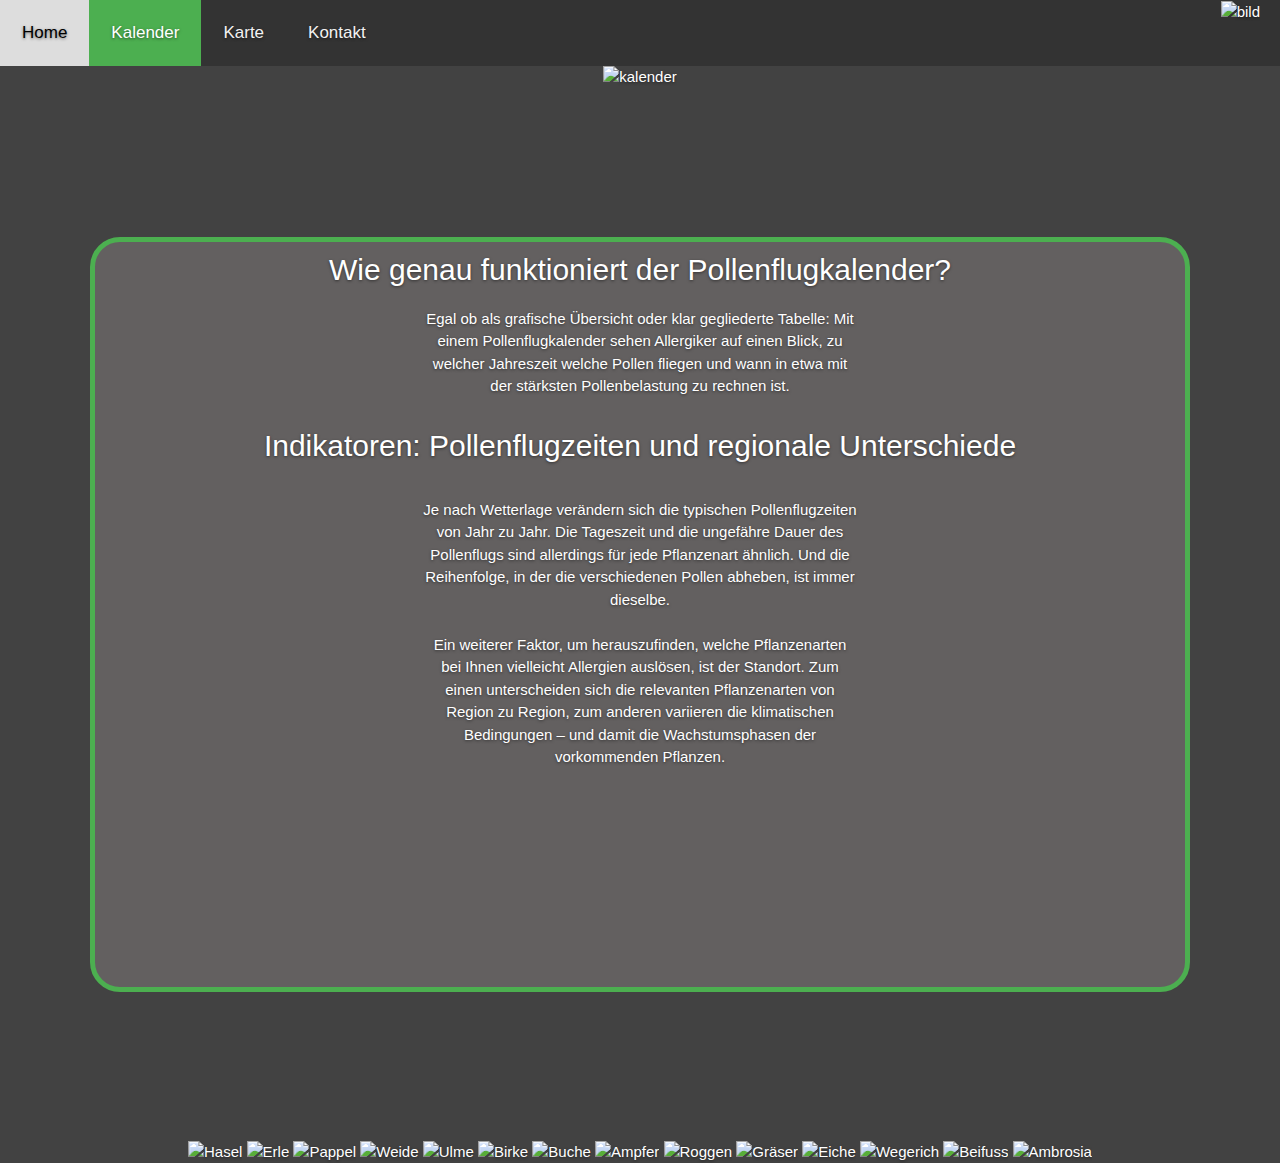
==== Kalender.html @ 79af382f "bugfix" ====
﻿<!DOCTYPE html>
<html lang="de">

<head>
    <title>Pollenradar Kalender</title>
    <meta charset="utf-8">
    <meta name="description=" content="Der Kalender dient zur Übersicht des Pollenflugs
    über das Jahr verteilt enthält Kurzinformationen 
    zu den jeweiligen Arten">

    <link rel="stylesheet" href="bootstrap/css/bootstrap-grid.min.css">
    <link rel="stylesheet" href="https://maxcdn.bootstrapcdn.com/bootstrap/4.5.0/css/bootstrap.min.css">
    <link rel="stylesheet" href="style.css">


    <script src="https://ajax.googleapis.com/ajax/libs/jquery/3.5.1/jquery.min.js"></script>
    <script src="https://cdnjs.cloudflare.com/ajax/libs/popper.js/1.16.0/umd/popper.min.js"></script>
    <script src="https://maxcdn.bootstrapcdn.com/bootstrap/4.5.0/js/bootstrap.min.js"></script>
    <script src="script.js"></script>
    <style>
        .carousel-inner img {
            width: 100%;
            height: 100%;
        }
    </style>
</head>

<body>
    <link rel="stylesheet" href="https://cdnjs.cloudflare.com/ajax/libs/font-awesome/4.7.0/css/font-awesome.min.css">

    <div class="topnav" id="myTopnav">
        <div class="logo">
            <img src="Crap2.png" height="65" width="100" alt="bild">
        </div>
        <a href="index.html">Home</a>
        <a href="Kalender.html" class="active">Kalender</a>
        <a href="Karte.html">Karte</a>
        <a href="Kontakt.html">Kontakt</a>

        <a href="javascript:void(0);" class="icon" onclick="myFunction()">
            <i class="fa fa-bars"></i>
        </a>
    </div>
    <img class="pollenkalender-bild" src="pollenflugkalender-deutschland.png" class="pollenkalender" alt="kalender">
    <div class="container">
        <div class="row ">
            <div class="col-lg-12 col-md-12 col-sm-12 ">
                <div class="Info-rounded" style="padding: 0px;">
                    <div class="pollen-text-überschrift">
                        <h2>Wie genau funktioniert der Pollenflugkalender?</h2>
                    </div>
                    <div class="pollen-text-1">
                        Egal ob als grafische Übersicht oder klar gegliederte Tabelle: Mit einem Pollenflugkalender
                        sehen Allergiker auf
                        einen Blick, zu welcher Jahreszeit welche Pollen fliegen und wann in etwa mit der stärksten
                        Pollenbelastung zu
                        rechnen ist.
                    </div>
                    <div class="pollen-text-überschrift">
                        <h2> Indikatoren: Pollenflugzeiten und regionale Unterschiede</h2>
                    </div>
                    <div class="pollen-text-2">
                        <br><br>
                        Je nach Wetterlage verändern sich die typischen Pollenflugzeiten von Jahr zu Jahr. Die Tageszeit
                        und die
                        ungefähre Dauer des Pollenflugs sind allerdings für jede Pflanzenart ähnlich. Und die
                        Reihenfolge, in der die
                        verschiedenen Pollen abheben, ist immer dieselbe.
                        <br><br>
                        Ein weiterer Faktor, um herauszufinden, welche Pflanzenarten bei Ihnen vielleicht Allergien
                        auslösen, ist der
                        Standort. Zum einen unterscheiden sich die relevanten Pflanzenarten von Region zu Region, zum
                        anderen variieren
                        die klimatischen Bedingungen – und damit die Wachstumsphasen der vorkommenden Pflanzen.
                    </div>
                </div>
            </div>
        </div>
    </div>
        <div class="w3-container">

            <img id="myImg" class="Pollenbilder-scale " alt="Hasel"src="Pollenbilder/hasel.jpg"
                onclick="document.getElementById('id01').style.display='block'">
            <div id="id01" class="w3-modal">
                 <div class="w3-modal-content">
                    <div class=" w3-animate-fade w3-card-4">
                        <header class="w3-container w3-teal">
                            <span onclick="document.getElementById('id01').style.display='none'"
                                class="w3-button w3-display-topright">&times;</span>
                            <h2>Hasel</h2>
                        </header>
                         <div class="w3-container">
                            <div class="popup-text">
                                <ul>
                                    <li>Allergiestufe: stark</li>
                                    <li>lokal große Pollenmenge</li>
                                    <li>erste Pollen im Jahr</li>
                                </ul>
                            </div>
                        </div> 

                    </div>
                </div> 
            </div>
            <img class="Pollenbilder-scale" alt="Erle"src="Pollenbilder/erle.jpg"
                onclick="document.getElementById('id02').style.display='block'">
            <div id="id02" class="w3-modal">
                <div class="w3-modal-content">
                    <div class=" w3-animate-fade w3-card-4">
                        <header class="w3-container w3-teal">
                            <span onclick="document.getElementById('id02').style.display='none'"
                                class="w3-button w3-display-topright">&times;</span>
                            <h2>Erle</h2>
                        </header>
                        <div class="w3-container">
                            <div class="popup-text">
                                <ul>

                                    <li>Allergiestufe: stark</li>
                                    <li>lokal große Pollenmenge</li>
                                    <li>einer der ersten Pollen im Jahr</li>
                                </ul>
                            </div>
                        </div>

                    </div>
                </div>
            </div>
            <img class="Pollenbilder-scale" alt="Pappel"src="Pollenbilder/Pappel.jpg"
                onclick="document.getElementById('id03').style.display='block'">
            <div id="id03" class="w3-modal">
                <div class="w3-modal-content">
                    <div class="w3-animate-fade w3-card-4">
                        <header class="w3-container w3-teal">
                            <span onclick="document.getElementById('id03').style.display='none'"
                                class="w3-button w3-display-topright">&times;</span>
                            <h2>Pappel</h2>
                        </header>
                        <div class="w3-container">
                            <div class="popup-text">
                                <ul>

                                    <li>Allergiestufe: schwach</li>
                                    <li>lokal große Pollenmenge möglich</li>
                                </ul>
                            </div>
                        </div>

                    </div>
                </div>
            </div>
            <img class="Pollenbilder-scale" alt="Weide" src="Pollenbilder/weide.jpg"
                onclick="document.getElementById('id04').style.display='block'">
            <div id="id04" class="w3-modal">
                <div class="w3-modal-content">
                    <div class=" w3-animate-fade w3-card-4">
                        <header class="w3-container w3-teal">
                            <span onclick="document.getElementById('id04').style.display='none'"
                                class="w3-button w3-display-topright">&times;</span>
                            <h2>Weide</h2>
                        </header>
                        <div class="w3-container">
                            <div class="popup-text">
                                <ul>

                                    <li>Allergiestufe: schwach,selten</li>
                                    <li>nur wenig Pollen in der Luft</li>
                                    <li>lokal höhere Pollenmengen möglich</li>
                                </ul>
                            </div>
                        </div>

                    </div>
                </div>
            </div>
            <img class="Pollenbilder-scale" alt="Ulme"src="Pollenbilder/ulme.jpg"
                onclick="document.getElementById('id05').style.display='block'">
            <div id="id05" class="w3-modal">
                <div class="w3-modal-content">
                    <div class=" w3-animate-fade w3-card-4">
                        <header class="w3-container w3-teal">
                            <span oncclick="document.getElementById('id05').style.display='none'"
                                class="w3-button w3-display-topright">&times;</span>
                            <h2>Ulme</h2>
                        </header>
                        <div class="w3-container">
                            <div class="popup-text">
                                <ul>

                                    <li>Allergiestufe: mittel</li>
                                    <li>lokal mittlere Pollenmenge</li>
                                    <li>erscheinen im Frühling</li>
                                </ul>
                            </div>
                        </div>

                    </div>
                </div>
            </div>
            <img class="Pollenbilder-scale" alt="Birke"src="Pollenbilder/birke.jpg"
                onclick="document.getElementById('id06').style.display='block'">
            <div id="id06" class="w3-modal">
                <div class="w3-modal-content">
                    <div class=" w3-animate-fade w3-card-4">
                        <header class="w3-container w3-teal">
                            <span onclick="document.getElementById('id06').style.display='none'"
                                class="w3-button w3-display-topright">&times;</span>
                            <h2>Birke</h2>
                        </header>
                        <div class="w3-container">
                            <div class="popup-text">
                                <ul>

                                    <li>Allergiestufe: sehr stark</li>
                                    <li>wichtigstes Baumpollenallergen</li>
                                    <li>sehr große Pollenproduktion</li>
                                </ul>
                            </div>
                        </div>

                    </div>
                </div>
            </div>
            <img class="Pollenbilder-scale" alt="Buche" src="Pollenbilder/buche.jpg"
                onclick="document.getElementById('id07').style.display='block'">
            <div id="id07" class="w3-modal">
                <div class="w3-modal-content">
                    <div class=" w3-animate-fade w3-card-4">
                        <header class="w3-container w3-teal">
                            <span onclick="document.getElementById('id07').style.display='none'"
                                class="w3-button w3-display-topright">&times;</span>
                            <h2>Buche</h2>
                        </header>
                        <div class="w3-container">
                            <div class="popup-text">
                                <ul>

                                    <li>Allergiestufe: mittel</li>
                                    <li>Pollenmenge meist gering</li>
                                    <li>starker Pollenflug nur 5-10 Jahre</li>
                                </ul>
                            </div>
                        </div>

                    </div>
                </div>
            </div>
            <img class="Pollenbilder-scale" alt="Ampfer" src="Pollenbilder/ampfer.jpg"
                onclick="document.getElementById('id08').style.display='block'">
            <div id="id08" class="w3-modal">
                <div class="w3-modal-content">
                    <div class=" w3-animate-fade w3-card-4">
                        <header class="w3-container w3-teal">
                            <span onclick="document.getElementById('id08').style.display='none'"
                                class="w3-button w3-display-topright">&times;</span>
                            <h2>Ampfer</h2>
                        </header>
                        <div class="w3-container">
                            <div class="popup-text">
                                <ul>

                                    <li>Allergiestufe: mittel</li>
                                    <li>lange Blütezeit ohne Maximum</li>
                                    <li>Pollengehalt in der Luft geringer</li>
                                </ul>
                            </div>
                        </div>

                    </div>
                </div>
            </div>
            <img class="Pollenbilder-scale" alt="Roggen"src="Pollenbilder/roggen.jpg"
                onclick="document.getElementById('id09').style.display='block'">
            <div id="id09" class="w3-modal">
                <div class="w3-modal-content">
                    <div class=" w3-animate-fade w3-card-4">
                        <header class="w3-container w3-teal">
                            <span onclick="document.getElementById('id09').style.display='none'"
                                class="w3-button w3-display-topright">&times;</span>
                            <h2>Roggen</h2>
                        </header>
                        <div class="w3-container">
                            <div class="popup-text">
                                <ul>

                                    <li>Allergiestufe: sehr stark</li>
                                    <li>Pflanzenfamilie der Gräser</li>
                                    <li>Kreuzreaktionen möglich</li>
                                </ul>
                            </div>
                        </div>

                    </div>
                </div>
            </div>
            <img class="Pollenbilder-scale" alt="Gräser" src="Pollenbilder/gräßer.jpg"
                onclick="document.getElementById('id010').style.display='block'">
            <div id="id010" class="w3-modal">
                <div class="w3-modal-content">
                    <div class=" w3-animate-fade w3-card-4">
                        <header class="w3-container w3-teal">
                            <span onclick="document.getElementById('id010').style.display='none'"
                                class="w3-button w3-display-topright">&times;</span>
                            <h2>Gräser</h2>
                        </header>
                        <div class="w3-container">
                            <div class="popup-text">
                                <ul>

                                    <li>Allergiestufe: sehr stark</li>
                                    <li>eines der wichtigsten Pollenallergen</li>
                                    <li>Kreuzreaktionen möglich</li>
                                </ul>
                            </div>
                        </div>

                    </div>
                </div>
            </div>
            <img class="Pollenbilder-scale" alt="Eiche" src="Pollenbilder/eiche.jpg"
                onclick="document.getElementById('id011').style.display='block'">
            <div id="id011" class="w3-modal">
                <div class="w3-modal-content">
                    <div class="w3-animate-fade w3-card-4">
                        <header class="w3-container w3-teal">
                            <span onclick="document.getElementById('id011').style.display='none'"
                                class="w3-button w3-display-topright">&times;</span>
                            <h2>Eiche</h2>
                        </header>
                        <div class="w3-container">
                            <div class="popup-text">
                                <ul>

                                    <li>Allergiestufe: mittel</li>
                                    <li>recht große Pollenmenge</li>
                                    <li>zwische Birken- und Gräserblüte</li>
                                </ul>
                            </div>
                        </div>

                    </div>
                </div>
            </div>
            <img class="Pollenbilder-scale" alt="Wegerich" src="Pollenbilder/wegerich.jpg"
                onclick="document.getElementById('id012').style.display='block'">
            <div id="id012" class="w3-modal">
                <div class="w3-modal-content">
                    <div class="w3-animate-fade w3-card-4">
                        <header class="w3-container w3-teal">
                            <span onclick="document.getElementById('id012').style.display='none'"
                                class="w3-button w3-display-topright">&times;</span>
                            <h2>Wegerich</h2>
                        </header>
                        <div class="w3-container">
                            <div class="popup-text">
                                <ul>

                                    <li>Allergiestufe: mittel</li>
                                    <li>lange Blütezeit ohne Maximum</li>
                                    <li>niedriger Pollengehalt in der Luft</li>
                                </ul>
                            </div>
                        </div>

                    </div>
                </div>
            </div>
            <img class="Pollenbilder-scale" alt="Beifuss"src="Pollenbilder/beifuß.jpg"
                onclick="document.getElementById('id013').style.display='block'">
            <div id="id013" class="w3-modal">
                <div class="w3-modal-content">
                    <div class=" w3-animate-fade w3-card-4">
                        <header class="w3-container w3-teal">
                            <span onclick="document.getElementById('id013').style.display='none'"
                                class="w3-button w3-display-topright">&times;</span>
                            <h2>Beifuss</h2>
                        </header>
                        <div class="w3-container">
                            <div class="popup-text">
                                <ul>

                                    <li>Allergiestufe: stark</li>
                                    <li>wichtigstes Kräuterallergen</li>
                                </ul>
                            </div>
                        </div>

                    </div>
                </div>
            </div>
            <img class="Pollenbilder-scale" alt="Ambrosia"src="Pollenbilder/ambrosia.jpg"
                onclick="document.getElementById('id014').style.display='block'">
            <div id="id014" class="w3-modal">
                <div class="w3-modal-content">
                    <div class=" w3-animate-fade w3-card-4">
                        <header class="w3-container w3-teal">
                            <span onclick="document.getElementById('id014').style.display='none'"
                                class="w3-button w3-display-topright">&times;</span>
                            <h2>Ambrosia</h2>
                        </header>
                        <div class="w3-container">
                            <div class="popup-text">
                                <ul>

                                    <li>Allergiestufe: sehr stark</li>
                                    <li>sehr hohe Allergenität</li>
                                </ul>
                            </div>
                        </div>
                    </div>
                </div>
            </div>
        </div>

        <script>
            // Get the modal
            var modal1 = document.getElementById('id01');
            var modal2 = document.getElementById('id02');
            var modal3 = document.getElementById('id03');
            var modal4 = document.getElementById('id04');
            var modal5 = document.getElementById('id05');
            var modal6 = document.getElementById('id06');
            var modal7 = document.getElementById('id07');
            var modal8 = document.getElementById('id08');
            var modal9 = document.getElementById('id09');
            var modal10 = document.getElementById('id010');
            var modal11 = document.getElementById('id011');
            var modal12 = document.getElementById('id012');
            var modal13 = document.getElementById('id013');
            var modal14 = document.getElementById('id014');

            // When the user clicks anywhere outside of the modal, close it
            window.onclick = function (event) {
                if (event.target == modal1) {
                    modal1.style.display = "none";
                }
                else if (event.target == modal2) {
                    modal2.style.display = "none";
                }
                else if (event.target == modal3) {
                    modal3.style.display = "none";
                }
                else if (event.target == modal4) {
                    modal4.style.display = "none";
                }
                else if (event.target == modal5) {
                    modal5.style.display = "none";
                }
                else if (event.target == modal6) {
                    modal6.style.display = "none";
                }
                else if (event.target == modal7) {
                    modal7.style.display = "none";
                }
                else if (event.target == modal8) {
                    modal8.style.display = "none";
                }
                else if (event.target == modal9) {
                    modal9.style.display = "none";
                }
                else if (event.target == modal10) {
                    modal10.style.display = "none";
                }
                else if (event.target == modal11) {
                    modal11.style.display = "none";
                }
                else if (event.target == modal12) {
                    modal12.style.display = "none";
                }
                else if (event.target == modal13) {
                    modal13.style.display = "none";
                }
                else if (event.target == modal14) {
                    modal14.style.display = "none";
                }
            }




      

        </script>




</body>
<link rel="stylesheet" href="https://www.w3schools.com/w3css/4/w3.css">

</html>
---- style.css ----
/*
 * Globals
 */

/* Links */

a, a:focus, a:hover {
  color: #fff;
}

/* Custom default button */

.btn-default, .btn-default:hover, .btn-default:focus {
  color: #333;
  text-shadow: none;
  /* Prevent inheritence from `body` */
  background-color: #fff;
  border: 1px solid #fff;
}

/*
 * Base structure
 */

html, body {
  height: 100%;
  background-color: #424242;
}

body {
  color: #fff;
  text-align: center;
  text-shadow: 0 1px 3px rgba(0, 0, 0, .5);
}

/* Extra markup and styles for table-esque vertical and horizontal centering */

.site-wrapper {
  display: table;
  width: 100%;
  height: 600px;
  background-color: #333;
}

.site-wrapper-inner {
  display: table-cell;
  vertical-align: top;
}

.cover-container {
  margin-right: auto;
  margin-left: auto;
}

/* Padding for spacing */

.inner {
  padding: 30px;
}

/*
 * Header
 */

.masthead-brand {
  margin-top: 10px;
  margin-bottom: 10px;
}

.logo {
  margin-right: 20px;
  float: right;
}

/* Add a black background color to the top navigation */

.topnav {
  background-color: #333;
  overflow: hidden;
}

/* Style the links inside the navigation bar */

.topnav a {
  float: left;
  display: block;
  color: #f2f2f2;
  text-align: center;
  padding: 20px 22px;
  text-decoration: none;
  font-size: 17px;
}

/* Change the color of links on hover */

.topnav a:hover {
  background-color: #ddd;
  color: black;
}

/* Add an active class to highlight the current page */

.topnav a.active {
  background-color: #4CAF50;
  color: white;
}

/* Hide the link that should open and close the topnav on small screens */

.topnav .icon {
  display: none;
}

/*
carousel
*/

.carousel-item {
  max-height: 800px;
}

/* Centered text */

.carousel-text1 {
  position: absolute;
  /* Position the background text */
  bottom: 0;
  /* At the bottom. Use top:0 to append it to the top */
  background: rgb(0, 0, 0);
  /* Fallback color */
  background: rgba(0, 0, 0, 0.5);
  /* Black background with 0.5 opacity */
  color: #f1f1f1;
  /* Grey text */
  width: 100%;
  /* Full width */
  padding: 20px;
  /* Some padding */
  padding-bottom: 40px;
}

.carousel-liste1 {
  font-size: 10px;
}

.listenpunkt {
  font-size: 20px;
  margin-bottom: -10px;
  margin-top: 10px;
}

/*
 * Cover
 */

.cover {
  padding: 20px;
}

.cover .btn-lg {
  padding: 10px 20px;
  font-weight: bold;
}

/*
 * Affix and center
 */

@media (min-width: 768px) {
  /* Pull out the header and footer */
  .masthead {
    position: fixed;
    top: 0;
  }
  /* Start the vertical centering */
  .site-wrapper-inner {
    vertical-align: middle;
  }
}

/*Infotext*/

.Info-rounded {
  background-color: #636060;
 
 

 padding: 35px;
  border-radius: 30px;
  border-style: solid;
  border-width: 5px;
  border-color: #4CAF50;
 
}

.Infotext-Ueberschrift {
  
  text-align: left;
}

.Infotext {
 
  text-align: left;
}

.important-words {
  color: #4CAF50;
}

.btn-info {
  border-radius: 30px;
  margin-top: 80%;
  margin-right: -110%;
  float: right;
}

.Yvideo {
  border-radius: 30px;
  border-style: hidden;
  margin-top: 120px;
 
}
.container{
  margin-top: 10%;
  margin-bottom: 10%;
}
.container_1
{
  margin-left: 10%;
}
.Impressum {
  text-align: left;
  margin: 20px;
  margin-left: 0px;
 
}

#mapid2 {
  
 
  height: 400px;
  width: 800px;
}

@media(max-width: 768px) {}

@media screen and (max-device-width:480px) {
  .Yvideo {
    margin-top: 5%;
    border-radius: 30px;
    border-style: hidden;
    height: 400px;
    width: 730px;
    margin-right: 13%;
    margin-bottom: 30px;
  }
  .btn-info {
    visibility: hidden;
    border-radius: 30px;
  }
  .Info-rounded {
    background-color: #636060;
    margin-top: 300px;
    margin-bottom: 150px;
    margin-left: 10%;
    margin-right: 10%;
    border-radius: 30px;
    border-style: solid;
    border-width: 5px;
    border-color: #4CAF50;
    padding: 35px;
    padding-top: 50px;
  }
  .Infotext {
    margin-top: 30px;
  }
}

/*CSS File for Contact formula*/

.cover-heading {
  margin-top: 20px;
}

input[type=text], select, textarea {
  width: 100%;
  /* Full width */
  padding: 12px;
  /* Some padding */
  border: 1px solid grey;
  /* Gray border */
  border-radius: 4px;
  /* Rounded borders */
  box-sizing: border-box;
  /* Make sure that padding and width stays in place */
  margin-top: 16px;
  /* Add a top margin */
  margin-bottom: 16px;
  /* Bottom margin */
  resize: vertical/* Allow the user to vertically resize the textarea (not horizontally) */
}

/* Style the submit button with a specific background color etc */

input[type=submit] {
  background-color: grey;
  color: black;
  padding: 12px 20px;
  border: none;
  border-radius: 4px;
  cursor: pointer;
}

/* When moving the mouse over the submit button, add a darker green color */

input[type=submit]:hover {
  background-color: #424242;
}

/* Add a background color and some padding around the form */

.container {
  border-radius: 5px;
  padding: 20px;
}

/*Style for contact page*/

.abstand {
  margin-top: 30px;
}

/*Style for Kalenderpage*/

.pollenkalender {
  width: 1500px;
  height: 800px;
  margin-top: 50px;
  margin-bottom: 50px;
}

.pollen-text-1 {
  margin-top: 20px;
  margin-left: 30%;
  margin-right: 30%;
  margin-bottom: 30px;
}

.pollen-text-2 {
  margin-top: -20px;
  margin-left: 30%;
  margin-right: 30%;
  margin-bottom: 20%;
}

@media screen and (max-device-width:480px) {
  .pollenkalender-bild {
    width: auto;
  }
}

/*Style for weiterleitungs page*/

.inhalt-weiterleitung {
  margin-top: 40px;
}

.text-weiterleitung {
  margin-top: 40px;
}

.link {
  color: #4CAF50;
  padding: 5px;
}

/*Style for Map page*/

#mapid {
  margin: auto;
  margin-top: 20px;
  height: 700px;
  width: 60%;
}

.bilder-beschreibung-karte-scaling {
  margin-bottom: 80px;
}

.bild {
  float: left;
  margin-left: 20%;
  height: 100px;
  margin-top: -20px;
  margin-right: 20px;
}

.text1 {
  text-align: left;
  margin-top: 40px;
}
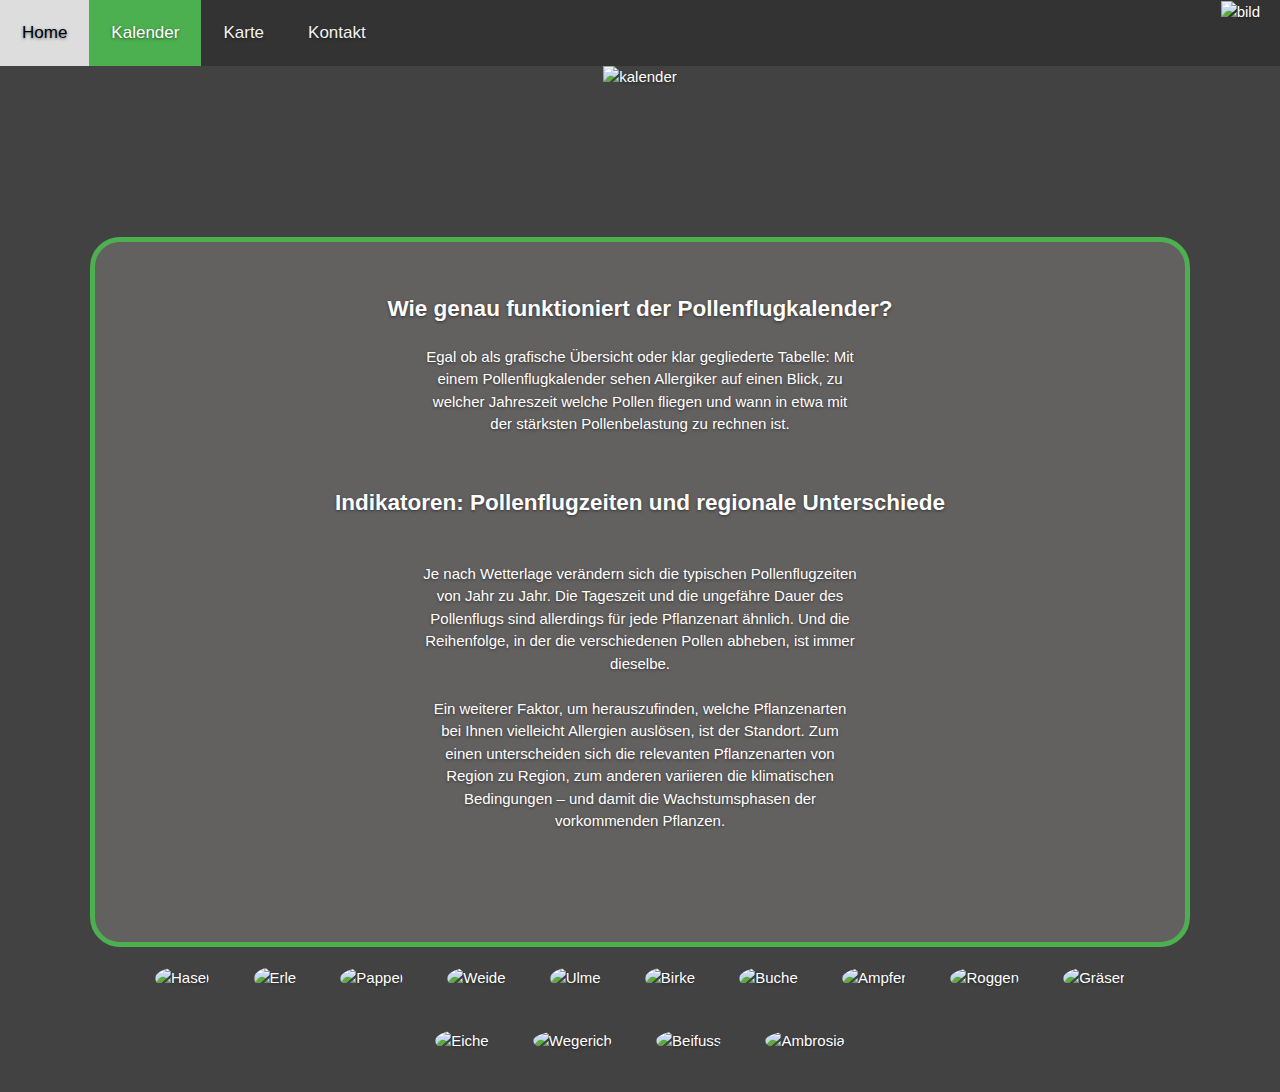
==== commit fa482f2b: "bugfix" ====
--- a/Kalender.html
+++ b/Kalender.html
@@ -32,22 +32,28 @@
         <div class="logo">
             <img src="Crap2.png" height="65" width="100" alt="bild">
         </div>
-        <a href="index.html">Home</a>
-        <a href="Kalender.html" class="active">Kalender</a>
-        <a href="Karte.html">Karte</a>
-        <a href="Kontakt.html">Kontakt</a>
+        <a href="index.html" ><div class="Navbar-Text"> Home</div></a>
+        <a href="Kalender.html" class="active"> <div class="Navbar-Text"> Kalender</div></a>
+        <a href="Karte.html"><div class="Navbar-Text"> Karte</div></a>
+        <a href="Kontakt.html"><div class="Navbar-Text"> Kontakt</div></a>
+
+        
 
         <a href="javascript:void(0);" class="icon" onclick="myFunction()">
             <i class="fa fa-bars"></i>
         </a>
     </div>
-    <img class="pollenkalender-bild" src="pollenflugkalender-deutschland.png" class="pollenkalender" alt="kalender">
+    <img class="pollenkalender-bild" src="pollenflugkalender-deutschland.png"  alt="kalender">
     <div class="container">
         <div class="row ">
             <div class="col-lg-12 col-md-12 col-sm-12 ">
-                <div class="Info-rounded" style="padding: 0px;">
+            <div class="Info-rounded" style="padding: 0px; ">
                     <div class="pollen-text-überschrift">
-                        <h2>Wie genau funktioniert der Pollenflugkalender?</h2>
+                        
+                            <div class="responsive">
+                            Wie genau funktioniert der Pollenflugkalender?
+                        
+                    </h2>
                     </div>
                     <div class="pollen-text-1">
                         Egal ob als grafische Übersicht oder klar gegliederte Tabelle: Mit einem Pollenflugkalender
@@ -57,7 +63,11 @@
                         rechnen ist.
                     </div>
                     <div class="pollen-text-überschrift">
-                        <h2> Indikatoren: Pollenflugzeiten und regionale Unterschiede</h2>
+                        
+                            <div class="responsive">
+                                Indikatoren: Pollenflugzeiten und regionale Unterschiede
+                            </div>
+                           
                     </div>
                     <div class="pollen-text-2">
                         <br><br>
@@ -79,7 +89,7 @@
     </div>
         <div class="w3-container">
 
-            <img id="myImg" class="Pollenbilder-scale " alt="Hasel"src="Pollenbilder/hasel.jpg"
+            <img id="myImg" class="Pollenbilder-scale " alt="Hasel" src="Pollenbilder/hasel.jpg"
                 onclick="document.getElementById('id01').style.display='block'">
             <div id="id01" class="w3-modal">
                  <div class="w3-modal-content">
@@ -87,7 +97,11 @@
                         <header class="w3-container w3-teal">
                             <span onclick="document.getElementById('id01').style.display='none'"
                                 class="w3-button w3-display-topright">&times;</span>
-                            <h2>Hasel</h2>
+                            
+                                <div class="ü-modal">
+                                Hasel
+                            </div>
+                        
                         </header>
                          <div class="w3-container">
                             <div class="popup-text">
@@ -102,7 +116,7 @@
                     </div>
                 </div> 
             </div>
-            <img class="Pollenbilder-scale" alt="Erle"src="Pollenbilder/erle.jpg"
+            <img class="Pollenbilder-scale" alt="Erle" src="Pollenbilder/erle.jpg"
                 onclick="document.getElementById('id02').style.display='block'">
             <div id="id02" class="w3-modal">
                 <div class="w3-modal-content">
@@ -110,7 +124,10 @@
                         <header class="w3-container w3-teal">
                             <span onclick="document.getElementById('id02').style.display='none'"
                                 class="w3-button w3-display-topright">&times;</span>
-                            <h2>Erle</h2>
+                            
+                                <div class="ü-modal">Erle
+                                </div>
+                                
                         </header>
                         <div class="w3-container">
                             <div class="popup-text">
@@ -126,7 +143,7 @@
                     </div>
                 </div>
             </div>
-            <img class="Pollenbilder-scale" alt="Pappel"src="Pollenbilder/Pappel.jpg"
+            <img class="Pollenbilder-scale" alt="Pappel" src="Pollenbilder/Pappel.jpg"
                 onclick="document.getElementById('id03').style.display='block'">
             <div id="id03" class="w3-modal">
                 <div class="w3-modal-content">
@@ -134,7 +151,9 @@
                         <header class="w3-container w3-teal">
                             <span onclick="document.getElementById('id03').style.display='none'"
                                 class="w3-button w3-display-topright">&times;</span>
-                            <h2>Pappel</h2>
+                        
+                                <div class="ü-modal">Pappel
+                            </div>
                         </header>
                         <div class="w3-container">
                             <div class="popup-text">
@@ -157,7 +176,9 @@
                         <header class="w3-container w3-teal">
                             <span onclick="document.getElementById('id04').style.display='none'"
                                 class="w3-button w3-display-topright">&times;</span>
-                            <h2>Weide</h2>
+                            
+                                <div class="ü-modal">Weide
+                            </div>
                         </header>
                         <div class="w3-container">
                             <div class="popup-text">
@@ -173,15 +194,17 @@
                     </div>
                 </div>
             </div>
-            <img class="Pollenbilder-scale" alt="Ulme"src="Pollenbilder/ulme.jpg"
+            <img class="Pollenbilder-scale" alt="Ulme" src="Pollenbilder/ulme.jpg"
                 onclick="document.getElementById('id05').style.display='block'">
             <div id="id05" class="w3-modal">
                 <div class="w3-modal-content">
                     <div class=" w3-animate-fade w3-card-4">
                         <header class="w3-container w3-teal">
-                            <span oncclick="document.getElementById('id05').style.display='none'"
-                                class="w3-button w3-display-topright">&times;</span>
-                            <h2>Ulme</h2>
+                            <span onclick="document.getElementById('id05').style.display='none'"
+                                class="w3-button w3-display-topright">&times;</span>
+                          
+                                <div class="ü-modal">Ulme
+                            </div>
                         </header>
                         <div class="w3-container">
                             <div class="popup-text">
@@ -197,7 +220,7 @@
                     </div>
                 </div>
             </div>
-            <img class="Pollenbilder-scale" alt="Birke"src="Pollenbilder/birke.jpg"
+            <img class="Pollenbilder-scale" alt="Birke" src="Pollenbilder/birke.jpg"
                 onclick="document.getElementById('id06').style.display='block'">
             <div id="id06" class="w3-modal">
                 <div class="w3-modal-content">
@@ -205,7 +228,9 @@
                         <header class="w3-container w3-teal">
                             <span onclick="document.getElementById('id06').style.display='none'"
                                 class="w3-button w3-display-topright">&times;</span>
-                            <h2>Birke</h2>
+                            
+                                <div class="ü-modal">Birke
+                            </div>
                         </header>
                         <div class="w3-container">
                             <div class="popup-text">
@@ -229,7 +254,9 @@
                         <header class="w3-container w3-teal">
                             <span onclick="document.getElementById('id07').style.display='none'"
                                 class="w3-button w3-display-topright">&times;</span>
-                            <h2>Buche</h2>
+                          
+                                <div class="ü-modal">Buche
+                            </div>
                         </header>
                         <div class="w3-container">
                             <div class="popup-text">
@@ -253,7 +280,9 @@
                         <header class="w3-container w3-teal">
                             <span onclick="document.getElementById('id08').style.display='none'"
                                 class="w3-button w3-display-topright">&times;</span>
-                            <h2>Ampfer</h2>
+                            
+                                <div class="ü-modal">Ampfer
+                            </div>
                         </header>
                         <div class="w3-container">
                             <div class="popup-text">
@@ -269,7 +298,7 @@
                     </div>
                 </div>
             </div>
-            <img class="Pollenbilder-scale" alt="Roggen"src="Pollenbilder/roggen.jpg"
+            <img class="Pollenbilder-scale" alt="Roggen" src="Pollenbilder/roggen.jpg"
                 onclick="document.getElementById('id09').style.display='block'">
             <div id="id09" class="w3-modal">
                 <div class="w3-modal-content">
@@ -277,7 +306,9 @@
                         <header class="w3-container w3-teal">
                             <span onclick="document.getElementById('id09').style.display='none'"
                                 class="w3-button w3-display-topright">&times;</span>
-                            <h2>Roggen</h2>
+                      
+                                <div class="ü-modal">Roggen
+                            </div>
                         </header>
                         <div class="w3-container">
                             <div class="popup-text">
@@ -301,7 +332,9 @@
                         <header class="w3-container w3-teal">
                             <span onclick="document.getElementById('id010').style.display='none'"
                                 class="w3-button w3-display-topright">&times;</span>
-                            <h2>Gräser</h2>
+                            
+                                <div class="ü-modal">Gräser
+                            </div>
                         </header>
                         <div class="w3-container">
                             <div class="popup-text">
@@ -325,7 +358,9 @@
                         <header class="w3-container w3-teal">
                             <span onclick="document.getElementById('id011').style.display='none'"
                                 class="w3-button w3-display-topright">&times;</span>
-                            <h2>Eiche</h2>
+                            
+                                <div class="ü-modal">Eiche
+                            </div>
                         </header>
                         <div class="w3-container">
                             <div class="popup-text">
@@ -349,7 +384,9 @@
                         <header class="w3-container w3-teal">
                             <span onclick="document.getElementById('id012').style.display='none'"
                                 class="w3-button w3-display-topright">&times;</span>
-                            <h2>Wegerich</h2>
+                            
+                                <div class="ü-modal">Wegerich
+                            </div>
                         </header>
                         <div class="w3-container">
                             <div class="popup-text">
@@ -365,7 +402,7 @@
                     </div>
                 </div>
             </div>
-            <img class="Pollenbilder-scale" alt="Beifuss"src="Pollenbilder/beifuß.jpg"
+            <img class="Pollenbilder-scale" alt="Beifuss" src="Pollenbilder/beifuß.jpg"
                 onclick="document.getElementById('id013').style.display='block'">
             <div id="id013" class="w3-modal">
                 <div class="w3-modal-content">
@@ -373,7 +410,9 @@
                         <header class="w3-container w3-teal">
                             <span onclick="document.getElementById('id013').style.display='none'"
                                 class="w3-button w3-display-topright">&times;</span>
-                            <h2>Beifuss</h2>
+                           
+                                <div class="ü-modal">Beifuss
+                            </div>
                         </header>
                         <div class="w3-container">
                             <div class="popup-text">
@@ -388,7 +427,7 @@
                     </div>
                 </div>
             </div>
-            <img class="Pollenbilder-scale" alt="Ambrosia"src="Pollenbilder/ambrosia.jpg"
+            <img class="Pollenbilder-scale" alt="Ambrosia" src="Pollenbilder/ambrosia.jpg"
                 onclick="document.getElementById('id014').style.display='block'">
             <div id="id014" class="w3-modal">
                 <div class="w3-modal-content">
@@ -396,7 +435,9 @@
                         <header class="w3-container w3-teal">
                             <span onclick="document.getElementById('id014').style.display='none'"
                                 class="w3-button w3-display-topright">&times;</span>
-                            <h2>Ambrosia</h2>
+                            
+                                <div class="ü-modal">Ambrosia
+                            </div>
                         </header>
                         <div class="w3-container">
                             <div class="popup-text">
@@ -484,8 +525,6 @@
 
 
 
-
+<link rel="stylesheet" href="https://www.w3schools.com/w3css/4/w3.css">
 </body>
-<link rel="stylesheet" href="https://www.w3schools.com/w3css/4/w3.css">
-
 </html>--- a/style.css
+++ b/style.css
@@ -182,24 +182,18 @@
 
 .Info-rounded {
   background-color: #636060;
- 
- 
-
- padding: 35px;
+  padding: 35px;
   border-radius: 30px;
   border-style: solid;
   border-width: 5px;
   border-color: #4CAF50;
- 
 }
 
 .Infotext-Ueberschrift {
-  
   text-align: left;
 }
 
 .Infotext {
- 
   text-align: left;
 }
 
@@ -209,42 +203,55 @@
 
 .btn-info {
   border-radius: 30px;
-  margin-top: 80%;
-  margin-right: -110%;
-  float: right;
+  width: 400px;
+  align-self: center;
+  margin-right: -60%;
+}
+
+@media screen and (max-width:992px) {
+  .btn-info {
+    border-radius: 30px;
+    width: 400px;
+    align-self: center;
+    margin-right: auto;
+  }
 }
 
 .Yvideo {
   border-radius: 30px;
   border-style: hidden;
   margin-top: 120px;
- 
-}
-.container{
+}
+
+.container {
   margin-top: 10%;
   margin-bottom: 10%;
 }
-.container_1
-{
+
+.container_1 {
   margin-left: 10%;
 }
+
 .Impressum {
   text-align: left;
   margin: 20px;
   margin-left: 0px;
- 
+  
+}
+
+.Impressum-header{
+  font-size: 30px;
 }
 
 #mapid2 {
-  
- 
   height: 400px;
   width: 800px;
 }
 
-@media(max-width: 768px) {}
-
-@media screen and (max-device-width:480px) {
+@media only screen and (max-device-width: 600px) {
+  .carousel-item, .btn, .Impressum, .Impressum-header, .Navbar-Text {
+    font-size: 4vw;
+  }
   .Yvideo {
     margin-top: 5%;
     border-radius: 30px;
@@ -255,24 +262,11 @@
     margin-bottom: 30px;
   }
   .btn-info {
-    visibility: hidden;
     border-radius: 30px;
-  }
-  .Info-rounded {
-    background-color: #636060;
-    margin-top: 300px;
-    margin-bottom: 150px;
-    margin-left: 10%;
-    margin-right: 10%;
-    border-radius: 30px;
-    border-style: solid;
-    border-width: 5px;
-    border-color: #4CAF50;
-    padding: 35px;
-    padding-top: 50px;
   }
   .Infotext {
     margin-top: 30px;
+    font-size: 4vw;
   }
 }
 
@@ -332,6 +326,11 @@
 
 /*Style for Kalenderpage*/
 
+.pollenkalender-bild {
+  width: 75%;
+  height: auto;
+}
+
 .pollenkalender {
   width: 1500px;
   height: 800px;
@@ -339,6 +338,10 @@
   margin-bottom: 50px;
 }
 
+.pollen-text-überschrift {
+  margin-top: 50px;
+}
+
 .pollen-text-1 {
   margin-top: 20px;
   margin-left: 30%;
@@ -350,14 +353,53 @@
   margin-top: -20px;
   margin-left: 30%;
   margin-right: 30%;
-  margin-bottom: 20%;
-}
-
-@media screen and (max-device-width:480px) {
+  margin-bottom: 10%;
+}
+
+.Pollenbilder {
+  padding: 100px;
+}
+
+.Pollenbilder-scale {
+  border-radius: 50%;
+  width: 400px;
+  height: 400px;
+  margin: 20px;
+}
+
+.popup-text {
+  color: #333;
+}
+.ü-modal, .responsive{
+  display: block;
+  font-size: 1.5em;
+  margin-top: 0.83em;
+  margin-bottom: 0.83em;
+  margin-left: 0;
+  margin-right: 0;
+  font-weight: bold;
+}
+
+@media only screen and (max-device-width: 600px) {
+  .w3-animate-fade, .ü-modal{
+    font-size: 50px;
+  }
+  .responsive {
+    text-align: center;
+    font-size: 6vw;
+  }
+  .pollen-text-1, .pollen-text-2 {
+    margin-left: 5%;
+    margin-right: 5%;
+    font-size: 4vw;
+  }
+
   .pollenkalender-bild {
-    width: auto;
-  }
-}
+    width: 100%;
+  }
+}
+
+
 
 /*Style for weiterleitungs page*/
 
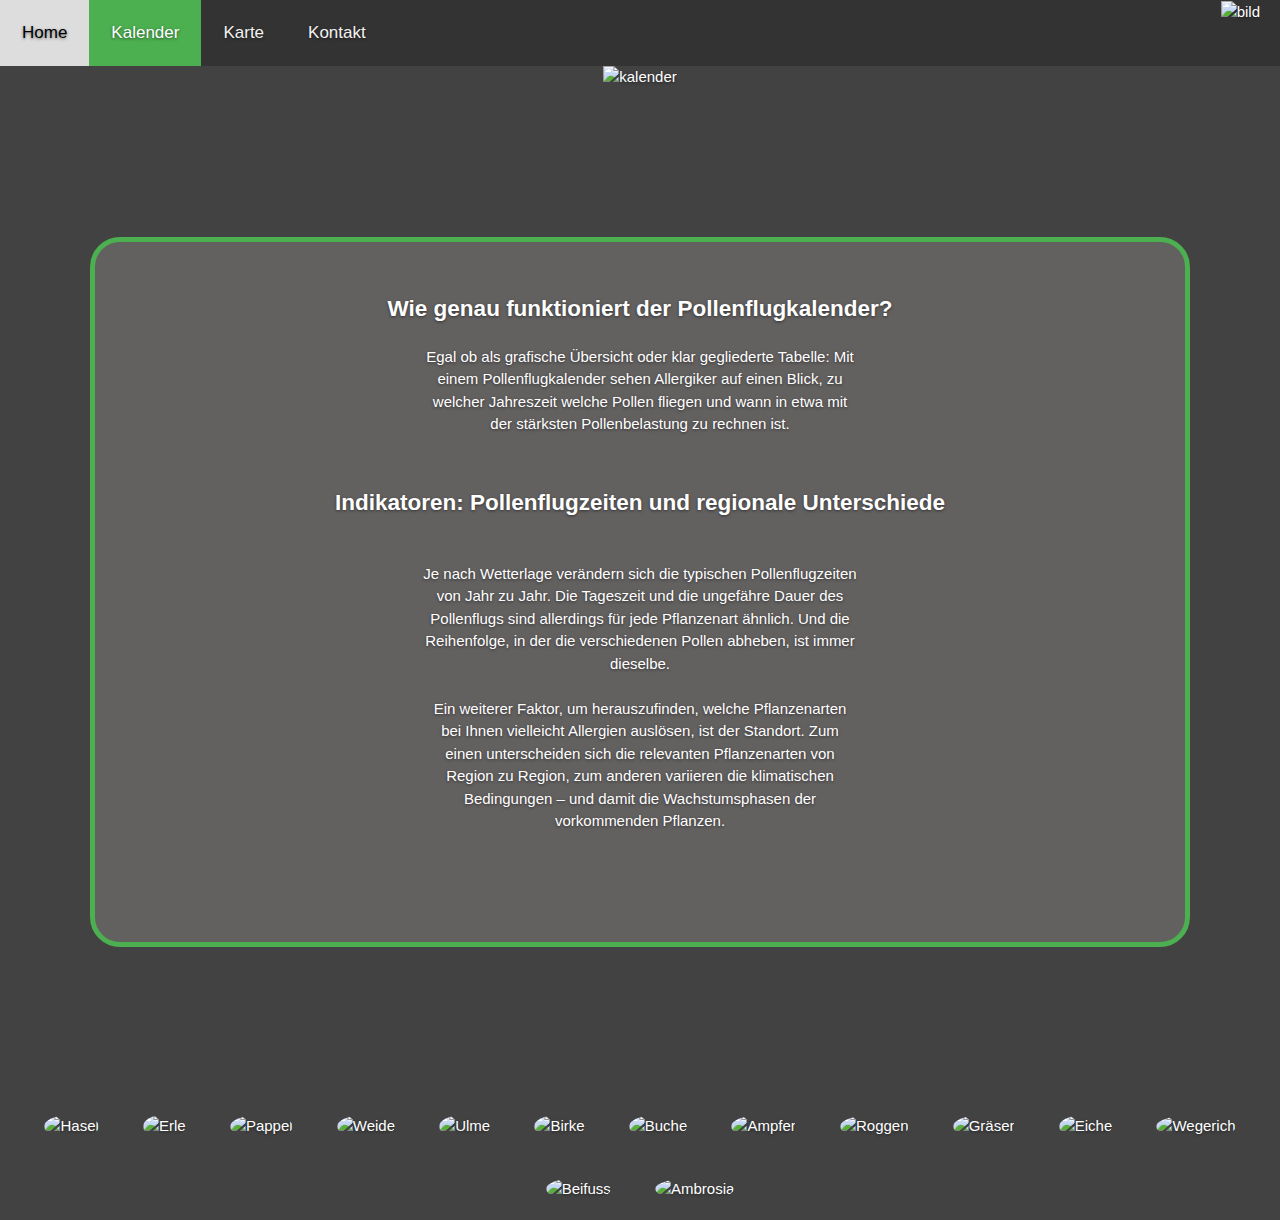
==== commit 08374f04: "bugfix" ====
--- a/Kalender.html
+++ b/Kalender.html
@@ -32,28 +32,36 @@
         <div class="logo">
             <img src="Crap2.png" height="65" width="100" alt="bild">
         </div>
-        <a href="index.html" ><div class="Navbar-Text"> Home</div></a>
-        <a href="Kalender.html" class="active"> <div class="Navbar-Text"> Kalender</div></a>
-        <a href="Karte.html"><div class="Navbar-Text"> Karte</div></a>
-        <a href="Kontakt.html"><div class="Navbar-Text"> Kontakt</div></a>
-
-        
+        <a href="index.html">
+            <div class="Navbar-Text"> Home</div>
+        </a>
+        <a href="Kalender.html" class="active">
+            <div class="Navbar-Text"> Kalender</div>
+        </a>
+        <a href="Karte.html">
+            <div class="Navbar-Text"> Karte</div>
+        </a>
+        <a href="Kontakt.html">
+            <div class="Navbar-Text"> Kontakt</div>
+        </a>
+
+
 
         <a href="javascript:void(0);" class="icon" onclick="myFunction()">
             <i class="fa fa-bars"></i>
         </a>
     </div>
-    <img class="pollenkalender-bild" src="pollenflugkalender-deutschland.png"  alt="kalender">
+    <img class="pollenkalender-bild" src="pollenflugkalender-deutschland.png" alt="kalender">
     <div class="container">
         <div class="row ">
             <div class="col-lg-12 col-md-12 col-sm-12 ">
-            <div class="Info-rounded" style="padding: 0px; ">
+                <div class="Info-rounded" style="padding: 0px; ">
                     <div class="pollen-text-überschrift">
-                        
-                            <div class="responsive">
+
+                        <div class="responsive">
                             Wie genau funktioniert der Pollenflugkalender?
-                        
-                    </h2>
+                        </div>
+
                     </div>
                     <div class="pollen-text-1">
                         Egal ob als grafische Übersicht oder klar gegliederte Tabelle: Mit einem Pollenflugkalender
@@ -63,11 +71,11 @@
                         rechnen ist.
                     </div>
                     <div class="pollen-text-überschrift">
-                        
-                            <div class="responsive">
-                                Indikatoren: Pollenflugzeiten und regionale Unterschiede
-                            </div>
-                           
+
+                        <div class="responsive">
+                            Indikatoren: Pollenflugzeiten und regionale Unterschiede
+                        </div>
+
                     </div>
                     <div class="pollen-text-2">
                         <br><br>
@@ -87,444 +95,445 @@
             </div>
         </div>
     </div>
-        <div class="w3-container">
-
-            <img id="myImg" class="Pollenbilder-scale " alt="Hasel" src="Pollenbilder/hasel.jpg"
-                onclick="document.getElementById('id01').style.display='block'">
-            <div id="id01" class="w3-modal">
-                 <div class="w3-modal-content">
-                    <div class=" w3-animate-fade w3-card-4">
-                        <header class="w3-container w3-teal">
-                            <span onclick="document.getElementById('id01').style.display='none'"
-                                class="w3-button w3-display-topright">&times;</span>
-                            
-                                <div class="ü-modal">
-                                Hasel
-                            </div>
-                        
-                        </header>
-                         <div class="w3-container">
-                            <div class="popup-text">
-                                <ul>
-                                    <li>Allergiestufe: stark</li>
-                                    <li>lokal große Pollenmenge</li>
-                                    <li>erste Pollen im Jahr</li>
-                                </ul>
-                            </div>
-                        </div> 
-
-                    </div>
-                </div> 
-            </div>
-            <img class="Pollenbilder-scale" alt="Erle" src="Pollenbilder/erle.jpg"
-                onclick="document.getElementById('id02').style.display='block'">
-            <div id="id02" class="w3-modal">
-                <div class="w3-modal-content">
-                    <div class=" w3-animate-fade w3-card-4">
-                        <header class="w3-container w3-teal">
-                            <span onclick="document.getElementById('id02').style.display='none'"
-                                class="w3-button w3-display-topright">&times;</span>
-                            
-                                <div class="ü-modal">Erle
-                                </div>
-                                
-                        </header>
-                        <div class="w3-container">
-                            <div class="popup-text">
-                                <ul>
-
-                                    <li>Allergiestufe: stark</li>
-                                    <li>lokal große Pollenmenge</li>
-                                    <li>einer der ersten Pollen im Jahr</li>
-                                </ul>
-                            </div>
-                        </div>
-
-                    </div>
-                </div>
-            </div>
-            <img class="Pollenbilder-scale" alt="Pappel" src="Pollenbilder/Pappel.jpg"
-                onclick="document.getElementById('id03').style.display='block'">
-            <div id="id03" class="w3-modal">
-                <div class="w3-modal-content">
-                    <div class="w3-animate-fade w3-card-4">
-                        <header class="w3-container w3-teal">
-                            <span onclick="document.getElementById('id03').style.display='none'"
-                                class="w3-button w3-display-topright">&times;</span>
-                        
-                                <div class="ü-modal">Pappel
-                            </div>
-                        </header>
-                        <div class="w3-container">
-                            <div class="popup-text">
-                                <ul>
-
-                                    <li>Allergiestufe: schwach</li>
-                                    <li>lokal große Pollenmenge möglich</li>
-                                </ul>
-                            </div>
-                        </div>
-
-                    </div>
-                </div>
-            </div>
-            <img class="Pollenbilder-scale" alt="Weide" src="Pollenbilder/weide.jpg"
-                onclick="document.getElementById('id04').style.display='block'">
-            <div id="id04" class="w3-modal">
-                <div class="w3-modal-content">
-                    <div class=" w3-animate-fade w3-card-4">
-                        <header class="w3-container w3-teal">
-                            <span onclick="document.getElementById('id04').style.display='none'"
-                                class="w3-button w3-display-topright">&times;</span>
-                            
-                                <div class="ü-modal">Weide
-                            </div>
-                        </header>
-                        <div class="w3-container">
-                            <div class="popup-text">
-                                <ul>
-
-                                    <li>Allergiestufe: schwach,selten</li>
-                                    <li>nur wenig Pollen in der Luft</li>
-                                    <li>lokal höhere Pollenmengen möglich</li>
-                                </ul>
-                            </div>
-                        </div>
-
-                    </div>
-                </div>
-            </div>
-            <img class="Pollenbilder-scale" alt="Ulme" src="Pollenbilder/ulme.jpg"
-                onclick="document.getElementById('id05').style.display='block'">
-            <div id="id05" class="w3-modal">
-                <div class="w3-modal-content">
-                    <div class=" w3-animate-fade w3-card-4">
-                        <header class="w3-container w3-teal">
-                            <span onclick="document.getElementById('id05').style.display='none'"
-                                class="w3-button w3-display-topright">&times;</span>
-                          
-                                <div class="ü-modal">Ulme
-                            </div>
-                        </header>
-                        <div class="w3-container">
-                            <div class="popup-text">
-                                <ul>
-
-                                    <li>Allergiestufe: mittel</li>
-                                    <li>lokal mittlere Pollenmenge</li>
-                                    <li>erscheinen im Frühling</li>
-                                </ul>
-                            </div>
-                        </div>
-
-                    </div>
-                </div>
-            </div>
-            <img class="Pollenbilder-scale" alt="Birke" src="Pollenbilder/birke.jpg"
-                onclick="document.getElementById('id06').style.display='block'">
-            <div id="id06" class="w3-modal">
-                <div class="w3-modal-content">
-                    <div class=" w3-animate-fade w3-card-4">
-                        <header class="w3-container w3-teal">
-                            <span onclick="document.getElementById('id06').style.display='none'"
-                                class="w3-button w3-display-topright">&times;</span>
-                            
-                                <div class="ü-modal">Birke
-                            </div>
-                        </header>
-                        <div class="w3-container">
-                            <div class="popup-text">
-                                <ul>
-
-                                    <li>Allergiestufe: sehr stark</li>
-                                    <li>wichtigstes Baumpollenallergen</li>
-                                    <li>sehr große Pollenproduktion</li>
-                                </ul>
-                            </div>
-                        </div>
-
-                    </div>
-                </div>
-            </div>
-            <img class="Pollenbilder-scale" alt="Buche" src="Pollenbilder/buche.jpg"
-                onclick="document.getElementById('id07').style.display='block'">
-            <div id="id07" class="w3-modal">
-                <div class="w3-modal-content">
-                    <div class=" w3-animate-fade w3-card-4">
-                        <header class="w3-container w3-teal">
-                            <span onclick="document.getElementById('id07').style.display='none'"
-                                class="w3-button w3-display-topright">&times;</span>
-                          
-                                <div class="ü-modal">Buche
-                            </div>
-                        </header>
-                        <div class="w3-container">
-                            <div class="popup-text">
-                                <ul>
-
-                                    <li>Allergiestufe: mittel</li>
-                                    <li>Pollenmenge meist gering</li>
-                                    <li>starker Pollenflug nur 5-10 Jahre</li>
-                                </ul>
-                            </div>
-                        </div>
-
-                    </div>
-                </div>
-            </div>
-            <img class="Pollenbilder-scale" alt="Ampfer" src="Pollenbilder/ampfer.jpg"
-                onclick="document.getElementById('id08').style.display='block'">
-            <div id="id08" class="w3-modal">
-                <div class="w3-modal-content">
-                    <div class=" w3-animate-fade w3-card-4">
-                        <header class="w3-container w3-teal">
-                            <span onclick="document.getElementById('id08').style.display='none'"
-                                class="w3-button w3-display-topright">&times;</span>
-                            
-                                <div class="ü-modal">Ampfer
-                            </div>
-                        </header>
-                        <div class="w3-container">
-                            <div class="popup-text">
-                                <ul>
-
-                                    <li>Allergiestufe: mittel</li>
-                                    <li>lange Blütezeit ohne Maximum</li>
-                                    <li>Pollengehalt in der Luft geringer</li>
-                                </ul>
-                            </div>
-                        </div>
-
-                    </div>
-                </div>
-            </div>
-            <img class="Pollenbilder-scale" alt="Roggen" src="Pollenbilder/roggen.jpg"
-                onclick="document.getElementById('id09').style.display='block'">
-            <div id="id09" class="w3-modal">
-                <div class="w3-modal-content">
-                    <div class=" w3-animate-fade w3-card-4">
-                        <header class="w3-container w3-teal">
-                            <span onclick="document.getElementById('id09').style.display='none'"
-                                class="w3-button w3-display-topright">&times;</span>
-                      
-                                <div class="ü-modal">Roggen
-                            </div>
-                        </header>
-                        <div class="w3-container">
-                            <div class="popup-text">
-                                <ul>
-
-                                    <li>Allergiestufe: sehr stark</li>
-                                    <li>Pflanzenfamilie der Gräser</li>
-                                    <li>Kreuzreaktionen möglich</li>
-                                </ul>
-                            </div>
-                        </div>
-
-                    </div>
-                </div>
-            </div>
-            <img class="Pollenbilder-scale" alt="Gräser" src="Pollenbilder/gräßer.jpg"
-                onclick="document.getElementById('id010').style.display='block'">
-            <div id="id010" class="w3-modal">
-                <div class="w3-modal-content">
-                    <div class=" w3-animate-fade w3-card-4">
-                        <header class="w3-container w3-teal">
-                            <span onclick="document.getElementById('id010').style.display='none'"
-                                class="w3-button w3-display-topright">&times;</span>
-                            
-                                <div class="ü-modal">Gräser
-                            </div>
-                        </header>
-                        <div class="w3-container">
-                            <div class="popup-text">
-                                <ul>
-
-                                    <li>Allergiestufe: sehr stark</li>
-                                    <li>eines der wichtigsten Pollenallergen</li>
-                                    <li>Kreuzreaktionen möglich</li>
-                                </ul>
-                            </div>
-                        </div>
-
-                    </div>
-                </div>
-            </div>
-            <img class="Pollenbilder-scale" alt="Eiche" src="Pollenbilder/eiche.jpg"
-                onclick="document.getElementById('id011').style.display='block'">
-            <div id="id011" class="w3-modal">
-                <div class="w3-modal-content">
-                    <div class="w3-animate-fade w3-card-4">
-                        <header class="w3-container w3-teal">
-                            <span onclick="document.getElementById('id011').style.display='none'"
-                                class="w3-button w3-display-topright">&times;</span>
-                            
-                                <div class="ü-modal">Eiche
-                            </div>
-                        </header>
-                        <div class="w3-container">
-                            <div class="popup-text">
-                                <ul>
-
-                                    <li>Allergiestufe: mittel</li>
-                                    <li>recht große Pollenmenge</li>
-                                    <li>zwische Birken- und Gräserblüte</li>
-                                </ul>
-                            </div>
-                        </div>
-
-                    </div>
-                </div>
-            </div>
-            <img class="Pollenbilder-scale" alt="Wegerich" src="Pollenbilder/wegerich.jpg"
-                onclick="document.getElementById('id012').style.display='block'">
-            <div id="id012" class="w3-modal">
-                <div class="w3-modal-content">
-                    <div class="w3-animate-fade w3-card-4">
-                        <header class="w3-container w3-teal">
-                            <span onclick="document.getElementById('id012').style.display='none'"
-                                class="w3-button w3-display-topright">&times;</span>
-                            
-                                <div class="ü-modal">Wegerich
-                            </div>
-                        </header>
-                        <div class="w3-container">
-                            <div class="popup-text">
-                                <ul>
-
-                                    <li>Allergiestufe: mittel</li>
-                                    <li>lange Blütezeit ohne Maximum</li>
-                                    <li>niedriger Pollengehalt in der Luft</li>
-                                </ul>
-                            </div>
-                        </div>
-
-                    </div>
-                </div>
-            </div>
-            <img class="Pollenbilder-scale" alt="Beifuss" src="Pollenbilder/beifuß.jpg"
-                onclick="document.getElementById('id013').style.display='block'">
-            <div id="id013" class="w3-modal">
-                <div class="w3-modal-content">
-                    <div class=" w3-animate-fade w3-card-4">
-                        <header class="w3-container w3-teal">
-                            <span onclick="document.getElementById('id013').style.display='none'"
-                                class="w3-button w3-display-topright">&times;</span>
-                           
-                                <div class="ü-modal">Beifuss
-                            </div>
-                        </header>
-                        <div class="w3-container">
-                            <div class="popup-text">
-                                <ul>
-
-                                    <li>Allergiestufe: stark</li>
-                                    <li>wichtigstes Kräuterallergen</li>
-                                </ul>
-                            </div>
-                        </div>
-
-                    </div>
-                </div>
-            </div>
-            <img class="Pollenbilder-scale" alt="Ambrosia" src="Pollenbilder/ambrosia.jpg"
-                onclick="document.getElementById('id014').style.display='block'">
-            <div id="id014" class="w3-modal">
-                <div class="w3-modal-content">
-                    <div class=" w3-animate-fade w3-card-4">
-                        <header class="w3-container w3-teal">
-                            <span onclick="document.getElementById('id014').style.display='none'"
-                                class="w3-button w3-display-topright">&times;</span>
-                            
-                                <div class="ü-modal">Ambrosia
-                            </div>
-                        </header>
-                        <div class="w3-container">
-                            <div class="popup-text">
-                                <ul>
-
-                                    <li>Allergiestufe: sehr stark</li>
-                                    <li>sehr hohe Allergenität</li>
-                                </ul>
-                            </div>
-                        </div>
-                    </div>
-                </div>
-            </div>
-        </div>
-
-        <script>
-            // Get the modal
-            var modal1 = document.getElementById('id01');
-            var modal2 = document.getElementById('id02');
-            var modal3 = document.getElementById('id03');
-            var modal4 = document.getElementById('id04');
-            var modal5 = document.getElementById('id05');
-            var modal6 = document.getElementById('id06');
-            var modal7 = document.getElementById('id07');
-            var modal8 = document.getElementById('id08');
-            var modal9 = document.getElementById('id09');
-            var modal10 = document.getElementById('id010');
-            var modal11 = document.getElementById('id011');
-            var modal12 = document.getElementById('id012');
-            var modal13 = document.getElementById('id013');
-            var modal14 = document.getElementById('id014');
-
-            // When the user clicks anywhere outside of the modal, close it
-            window.onclick = function (event) {
-                if (event.target == modal1) {
-                    modal1.style.display = "none";
-                }
-                else if (event.target == modal2) {
-                    modal2.style.display = "none";
-                }
-                else if (event.target == modal3) {
-                    modal3.style.display = "none";
-                }
-                else if (event.target == modal4) {
-                    modal4.style.display = "none";
-                }
-                else if (event.target == modal5) {
-                    modal5.style.display = "none";
-                }
-                else if (event.target == modal6) {
-                    modal6.style.display = "none";
-                }
-                else if (event.target == modal7) {
-                    modal7.style.display = "none";
-                }
-                else if (event.target == modal8) {
-                    modal8.style.display = "none";
-                }
-                else if (event.target == modal9) {
-                    modal9.style.display = "none";
-                }
-                else if (event.target == modal10) {
-                    modal10.style.display = "none";
-                }
-                else if (event.target == modal11) {
-                    modal11.style.display = "none";
-                }
-                else if (event.target == modal12) {
-                    modal12.style.display = "none";
-                }
-                else if (event.target == modal13) {
-                    modal13.style.display = "none";
-                }
-                else if (event.target == modal14) {
-                    modal14.style.display = "none";
-                }
-            }
-
-
-
-
-      
-
-        </script>
-
-
-
-<link rel="stylesheet" href="https://www.w3schools.com/w3css/4/w3.css">
+    <div class="w3-container">
+
+        <img id="myImg" class="Pollenbilder-scale " alt="Hasel" src="Pollenbilder/hasel.jpg"
+            onclick="document.getElementById('id01').style.display='block'">
+        <div id="id01" class="w3-modal">
+            <div class="w3-modal-content">
+                <div class=" w3-animate-fade w3-card-4">
+                    <header class="w3-container w3-teal">
+                        <span onclick="document.getElementById('id01').style.display='none'"
+                            class="w3-button w3-display-topright">&times;</span>
+
+                        <div class="ü-modal">
+                            Hasel
+                        </div>
+
+                    </header>
+                    <div class="w3-container">
+                        <div class="popup-text">
+                            <ul>
+                                <li>Allergiestufe: stark</li>
+                                <li>lokal große Pollenmenge</li>
+                                <li>erste Pollen im Jahr</li>
+                            </ul>
+                        </div>
+                    </div>
+
+                </div>
+            </div>
+        </div>
+        <img class="Pollenbilder-scale" alt="Erle" src="Pollenbilder/erle.jpg"
+            onclick="document.getElementById('id02').style.display='block'">
+        <div id="id02" class="w3-modal">
+            <div class="w3-modal-content">
+                <div class=" w3-animate-fade w3-card-4">
+                    <header class="w3-container w3-teal">
+                        <span onclick="document.getElementById('id02').style.display='none'"
+                            class="w3-button w3-display-topright">&times;</span>
+
+                        <div class="ü-modal">Erle
+                        </div>
+
+                    </header>
+                    <div class="w3-container">
+                        <div class="popup-text">
+                            <ul>
+
+                                <li>Allergiestufe: stark</li>
+                                <li>lokal große Pollenmenge</li>
+                                <li>einer der ersten Pollen im Jahr</li>
+                            </ul>
+                        </div>
+                    </div>
+
+                </div>
+            </div>
+        </div>
+        <img class="Pollenbilder-scale" alt="Pappel" src="Pollenbilder/Pappel.jpg"
+            onclick="document.getElementById('id03').style.display='block'">
+        <div id="id03" class="w3-modal">
+            <div class="w3-modal-content">
+                <div class="w3-animate-fade w3-card-4">
+                    <header class="w3-container w3-teal">
+                        <span onclick="document.getElementById('id03').style.display='none'"
+                            class="w3-button w3-display-topright">&times;</span>
+
+                        <div class="ü-modal">Pappel
+                        </div>
+                    </header>
+                    <div class="w3-container">
+                        <div class="popup-text">
+                            <ul>
+
+                                <li>Allergiestufe: schwach</li>
+                                <li>lokal große Pollenmenge möglich</li>
+                            </ul>
+                        </div>
+                    </div>
+
+                </div>
+            </div>
+        </div>
+        <img class="Pollenbilder-scale" alt="Weide" src="Pollenbilder/weide.jpg"
+            onclick="document.getElementById('id04').style.display='block'">
+        <div id="id04" class="w3-modal">
+            <div class="w3-modal-content">
+                <div class=" w3-animate-fade w3-card-4">
+                    <header class="w3-container w3-teal">
+                        <span onclick="document.getElementById('id04').style.display='none'"
+                            class="w3-button w3-display-topright">&times;</span>
+
+                        <div class="ü-modal">Weide
+                        </div>
+                    </header>
+                    <div class="w3-container">
+                        <div class="popup-text">
+                            <ul>
+
+                                <li>Allergiestufe: schwach,selten</li>
+                                <li>nur wenig Pollen in der Luft</li>
+                                <li>lokal höhere Pollenmengen möglich</li>
+                            </ul>
+                        </div>
+                    </div>
+
+                </div>
+            </div>
+        </div>
+        <img class="Pollenbilder-scale" alt="Ulme" src="Pollenbilder/ulme.jpg"
+            onclick="document.getElementById('id05').style.display='block'">
+        <div id="id05" class="w3-modal">
+            <div class="w3-modal-content">
+                <div class=" w3-animate-fade w3-card-4">
+                    <header class="w3-container w3-teal">
+                        <span onclick="document.getElementById('id05').style.display='none'"
+                            class="w3-button w3-display-topright">&times;</span>
+
+                        <div class="ü-modal">Ulme
+                        </div>
+                    </header>
+                    <div class="w3-container">
+                        <div class="popup-text">
+                            <ul>
+
+                                <li>Allergiestufe: mittel</li>
+                                <li>lokal mittlere Pollenmenge</li>
+                                <li>erscheinen im Frühling</li>
+                            </ul>
+                        </div>
+                    </div>
+
+                </div>
+            </div>
+        </div>
+        <img class="Pollenbilder-scale" alt="Birke" src="Pollenbilder/birke.jpg"
+            onclick="document.getElementById('id06').style.display='block'">
+        <div id="id06" class="w3-modal">
+            <div class="w3-modal-content">
+                <div class=" w3-animate-fade w3-card-4">
+                    <header class="w3-container w3-teal">
+                        <span onclick="document.getElementById('id06').style.display='none'"
+                            class="w3-button w3-display-topright">&times;</span>
+
+                        <div class="ü-modal">Birke
+                        </div>
+                    </header>
+                    <div class="w3-container">
+                        <div class="popup-text">
+                            <ul>
+
+                                <li>Allergiestufe: sehr stark</li>
+                                <li>wichtigstes Baumpollenallergen</li>
+                                <li>sehr große Pollenproduktion</li>
+                            </ul>
+                        </div>
+                    </div>
+
+                </div>
+            </div>
+        </div>
+        <img class="Pollenbilder-scale" alt="Buche" src="Pollenbilder/buche.jpg"
+            onclick="document.getElementById('id07').style.display='block'">
+        <div id="id07" class="w3-modal">
+            <div class="w3-modal-content">
+                <div class=" w3-animate-fade w3-card-4">
+                    <header class="w3-container w3-teal">
+                        <span onclick="document.getElementById('id07').style.display='none'"
+                            class="w3-button w3-display-topright">&times;</span>
+
+                        <div class="ü-modal">Buche
+                        </div>
+                    </header>
+                    <div class="w3-container">
+                        <div class="popup-text">
+                            <ul>
+
+                                <li>Allergiestufe: mittel</li>
+                                <li>Pollenmenge meist gering</li>
+                                <li>starker Pollenflug nur 5-10 Jahre</li>
+                            </ul>
+                        </div>
+                    </div>
+
+                </div>
+            </div>
+        </div>
+        <img class="Pollenbilder-scale" alt="Ampfer" src="Pollenbilder/ampfer.jpg"
+            onclick="document.getElementById('id08').style.display='block'">
+        <div id="id08" class="w3-modal">
+            <div class="w3-modal-content">
+                <div class=" w3-animate-fade w3-card-4">
+                    <header class="w3-container w3-teal">
+                        <span onclick="document.getElementById('id08').style.display='none'"
+                            class="w3-button w3-display-topright">&times;</span>
+
+                        <div class="ü-modal">Ampfer
+                        </div>
+                    </header>
+                    <div class="w3-container">
+                        <div class="popup-text">
+                            <ul>
+
+                                <li>Allergiestufe: mittel</li>
+                                <li>lange Blütezeit ohne Maximum</li>
+                                <li>Pollengehalt in der Luft geringer</li>
+                            </ul>
+                        </div>
+                    </div>
+
+                </div>
+            </div>
+        </div>
+        <img class="Pollenbilder-scale" alt="Roggen" src="Pollenbilder/roggen.jpg"
+            onclick="document.getElementById('id09').style.display='block'">
+        <div id="id09" class="w3-modal">
+            <div class="w3-modal-content">
+                <div class=" w3-animate-fade w3-card-4">
+                    <header class="w3-container w3-teal">
+                        <span onclick="document.getElementById('id09').style.display='none'"
+                            class="w3-button w3-display-topright">&times;</span>
+
+                        <div class="ü-modal">Roggen
+                        </div>
+                    </header>
+                    <div class="w3-container">
+                        <div class="popup-text">
+                            <ul>
+
+                                <li>Allergiestufe: sehr stark</li>
+                                <li>Pflanzenfamilie der Gräser</li>
+                                <li>Kreuzreaktionen möglich</li>
+                            </ul>
+                        </div>
+                    </div>
+
+                </div>
+            </div>
+        </div>
+        <img class="Pollenbilder-scale" alt="Gräser" src="Pollenbilder/gräßer.jpg"
+            onclick="document.getElementById('id010').style.display='block'">
+        <div id="id010" class="w3-modal">
+            <div class="w3-modal-content">
+                <div class=" w3-animate-fade w3-card-4">
+                    <header class="w3-container w3-teal">
+                        <span onclick="document.getElementById('id010').style.display='none'"
+                            class="w3-button w3-display-topright">&times;</span>
+
+                        <div class="ü-modal">Gräser
+                        </div>
+                    </header>
+                    <div class="w3-container">
+                        <div class="popup-text">
+                            <ul>
+
+                                <li>Allergiestufe: sehr stark</li>
+                                <li>eines der wichtigsten Pollenallergen</li>
+                                <li>Kreuzreaktionen möglich</li>
+                            </ul>
+                        </div>
+                    </div>
+
+                </div>
+            </div>
+        </div>
+        <img class="Pollenbilder-scale" alt="Eiche" src="Pollenbilder/eiche.jpg"
+            onclick="document.getElementById('id011').style.display='block'">
+        <div id="id011" class="w3-modal">
+            <div class="w3-modal-content">
+                <div class="w3-animate-fade w3-card-4">
+                    <header class="w3-container w3-teal">
+                        <span onclick="document.getElementById('id011').style.display='none'"
+                            class="w3-button w3-display-topright">&times;</span>
+
+                        <div class="ü-modal">Eiche
+                        </div>
+                    </header>
+                    <div class="w3-container">
+                        <div class="popup-text">
+                            <ul>
+
+                                <li>Allergiestufe: mittel</li>
+                                <li>recht große Pollenmenge</li>
+                                <li>zwische Birken- und Gräserblüte</li>
+                            </ul>
+                        </div>
+                    </div>
+
+                </div>
+            </div>
+        </div>
+        <img class="Pollenbilder-scale" alt="Wegerich" src="Pollenbilder/wegerich.jpg"
+            onclick="document.getElementById('id012').style.display='block'">
+        <div id="id012" class="w3-modal">
+            <div class="w3-modal-content">
+                <div class="w3-animate-fade w3-card-4">
+                    <header class="w3-container w3-teal">
+                        <span onclick="document.getElementById('id012').style.display='none'"
+                            class="w3-button w3-display-topright">&times;</span>
+
+                        <div class="ü-modal">Wegerich
+                        </div>
+                    </header>
+                    <div class="w3-container">
+                        <div class="popup-text">
+                            <ul>
+
+                                <li>Allergiestufe: mittel</li>
+                                <li>lange Blütezeit ohne Maximum</li>
+                                <li>niedriger Pollengehalt in der Luft</li>
+                            </ul>
+                        </div>
+                    </div>
+
+                </div>
+            </div>
+        </div>
+        <img class="Pollenbilder-scale" alt="Beifuss" src="Pollenbilder/beifuß.jpg"
+            onclick="document.getElementById('id013').style.display='block'">
+        <div id="id013" class="w3-modal">
+            <div class="w3-modal-content">
+                <div class=" w3-animate-fade w3-card-4">
+                    <header class="w3-container w3-teal">
+                        <span onclick="document.getElementById('id013').style.display='none'"
+                            class="w3-button w3-display-topright">&times;</span>
+
+                        <div class="ü-modal">Beifuss
+                        </div>
+                    </header>
+                    <div class="w3-container">
+                        <div class="popup-text">
+                            <ul>
+
+                                <li>Allergiestufe: stark</li>
+                                <li>wichtigstes Kräuterallergen</li>
+                            </ul>
+                        </div>
+                    </div>
+
+                </div>
+            </div>
+        </div>
+        <img class="Pollenbilder-scale" alt="Ambrosia" src="Pollenbilder/ambrosia.jpg"
+            onclick="document.getElementById('id014').style.display='block'">
+        <div id="id014" class="w3-modal">
+            <div class="w3-modal-content">
+                <div class=" w3-animate-fade w3-card-4">
+                    <header class="w3-container w3-teal">
+                        <span onclick="document.getElementById('id014').style.display='none'"
+                            class="w3-button w3-display-topright">&times;</span>
+
+                        <div class="ü-modal">Ambrosia
+                        </div>
+                    </header>
+                    <div class="w3-container">
+                        <div class="popup-text">
+                            <ul>
+
+                                <li>Allergiestufe: sehr stark</li>
+                                <li>sehr hohe Allergenität</li>
+                            </ul>
+                        </div>
+                    </div>
+                </div>
+            </div>
+        </div>
+    </div>
+
+    <script>
+        // Get the modal
+        var modal1 = document.getElementById('id01');
+        var modal2 = document.getElementById('id02');
+        var modal3 = document.getElementById('id03');
+        var modal4 = document.getElementById('id04');
+        var modal5 = document.getElementById('id05');
+        var modal6 = document.getElementById('id06');
+        var modal7 = document.getElementById('id07');
+        var modal8 = document.getElementById('id08');
+        var modal9 = document.getElementById('id09');
+        var modal10 = document.getElementById('id010');
+        var modal11 = document.getElementById('id011');
+        var modal12 = document.getElementById('id012');
+        var modal13 = document.getElementById('id013');
+        var modal14 = document.getElementById('id014');
+
+        // When the user clicks anywhere outside of the modal, close it
+        window.onclick = function (event) {
+            if (event.target == modal1) {
+                modal1.style.display = "none";
+            }
+            else if (event.target == modal2) {
+                modal2.style.display = "none";
+            }
+            else if (event.target == modal3) {
+                modal3.style.display = "none";
+            }
+            else if (event.target == modal4) {
+                modal4.style.display = "none";
+            }
+            else if (event.target == modal5) {
+                modal5.style.display = "none";
+            }
+            else if (event.target == modal6) {
+                modal6.style.display = "none";
+            }
+            else if (event.target == modal7) {
+                modal7.style.display = "none";
+            }
+            else if (event.target == modal8) {
+                modal8.style.display = "none";
+            }
+            else if (event.target == modal9) {
+                modal9.style.display = "none";
+            }
+            else if (event.target == modal10) {
+                modal10.style.display = "none";
+            }
+            else if (event.target == modal11) {
+                modal11.style.display = "none";
+            }
+            else if (event.target == modal12) {
+                modal12.style.display = "none";
+            }
+            else if (event.target == modal13) {
+                modal13.style.display = "none";
+            }
+            else if (event.target == modal14) {
+                modal14.style.display = "none";
+            }
+        }
+
+
+
+
+
+
+    </script>
+
+
+
+    <link rel="stylesheet" href="https://www.w3schools.com/w3css/4/w3.css">
 </body>
+
 </html>